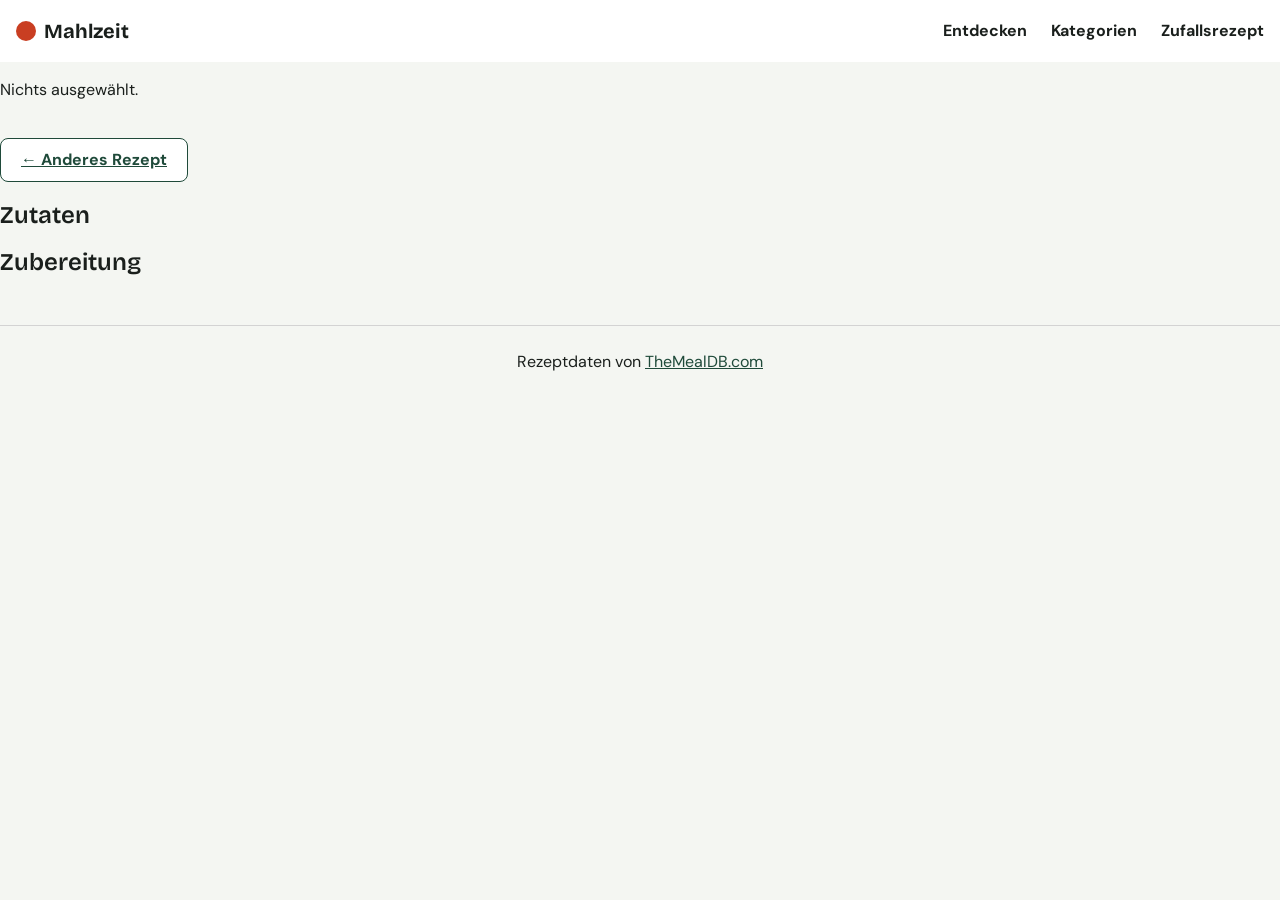
==== rezept.html @ 4722018c "Add rezepte html and js" ====
<!doctype html>
<html lang="de">
    <head>
        <meta charset="UTF-8" />
        <meta name="viewport" content="width=device-width, initial-scale=1.0" />
        <title>Rezept - Mahlzeit</title>
        <link rel="stylesheet" href="assets/css/style.css" />
        <script src="assets/js/api.js" defer></script>
        <script src="assets/js/rezept.js" defer></script>
    </head>
    <body>
        <header>
            <nav class="top-nav-nav">
                <a href="index.html" class="top-nav-logo">Mahlzeit</a>
                <ul class="top-nav-ul">
                    <li class="top-nav-li">
                        <a href="#" class="top-nav-a">Entdecken</a>
                    </li>
                    <li class="top-nav-li">
                        <a href="#" class="top-nav-a">Kategorien</a>
                    </li>
                    <li class="top-nav-li">
                        <a href="#" class="top-nav-a">Zufallsrezept</a>
                    </li>
                </ul>
            </nav>
        </header>

        <main class="recipe-main">
            <p id="message"></p>
            <article class="recipe" id="recipe">
                <img id="meal-image" class="recipe-img" src="" alt="" />
                <div class="recipe-head">
                    <h1 id="meal-name" class="recipe-title"></h1>
                    <div id="meal-tags" class="recipe-tags"></div>
                    <a
                        id="video-link"
                        class="search-btn recipe-video-btn"
                        href=""
                        target="_blank"
                        hidden
                        >Video ansehen</a
                    >
                    <a href="index.html" class="surprise-btn recipe-back-link"
                        >← Anderes Rezept</a
                    >
                </div>
                <section>
                    <h2>Zutaten</h2>
                    <ul id="ingredients"></ul>
                </section>
                <section>
                    <h2>Zubereitung</h2>
                    <ol id="steps"></ol>
                </section>
            </article>
        </main>
        <footer>
            <p class="footer-content">
                Rezeptdaten von
                <a
                    href="https://themealdb.com"
                    target="_blank"
                    class="footer-link"
                    >TheMealDB.com</a
                >
            </p>
        </footer>
    </body>
</html>
---- assets/css/style.css ----
@font-face {
    font-family: "DM Sans";
    src: url("../fonts/dm-sans-v17-latin-700.woff2") format("woff2");
    font-weight: 700;
    font-display: swap;
}
@font-face {
    font-family: "DM Sans";
    src: url("../fonts/dm-sans-v17-latin-regular.woff2") format("woff2");
    font-weight: 400;
    font-display: swap;
}
@font-face {
    font-family: "Bricolage Grotesque";
    src: url("../fonts/bricolage-grotesque-v9-latin-600.woff2") format("woff2");
    font-weight: 600;
    font-display: swap;
}
@font-face {
    font-family: "Bricolage Grotesque";
    src: url("../fonts/bricolage-grotesque-v9-latin-700.woff2") format("woff2");
    font-weight: 700;
    font-display: swap;
}

:root {
    --red: #c93e22;
    --green: #1f4a3a;
    --bg: #f4f6f2;
    --card: #fff;
    --text: #1a1f1c;
}

*,
*::before,
*::after {
    box-sizing: border-box;
}

body {
    margin: 0;
    background: var(--bg);
    color: var(--text);
    font-family: "DM Sans", sans-serif;
    line-height: 1.5;
}

h1,
h2,
h3 {
    font-family: "Bricolage Grotesque", sans-serif;
    font-weight: 600;
    line-height: 1.15;
}

img {
    max-width: 100%;
    display: block;
}

.top-nav-nav {
    display: flex;
    justify-content: space-between;
    align-items: center;
    padding: 1rem;
    background: var(--card);
}

.top-nav-ul {
    display: flex;
    gap: 1.5rem;
    list-style: none;
    margin: 0;
    padding: 0;
}

.top-nav-logo {
    display: flex;
    align-items: center;
    gap: 0.5rem;
    font-family: "Bricolage Grotesque", sans-serif;
    font-weight: 700;
    font-size: 1.25rem;
    color: var(--text);
    text-decoration: none;
}

.top-nav-logo::before {
    content: "";
    width: 1.25rem;
    height: 1.25rem;
    border-radius: 50%;
    background: var(--red);
}

.top-nav-a {
    color: var(--text);
    text-decoration: none;
    font-weight: 700;
}

.top-nav-a:hover {
    text-decoration: underline;
}

.homepage-main {
    max-width: 70rem;
    margin: 0 auto;
    padding: 1rem;
}

.intro-section {
    padding: 2rem 0;
}

.main-title {
    font-size: 3rem;
    margin: 0 0 0.5rem;
}

.small-text {
    margin: 0;
    color: dimgray;
}

.search-section {
    display: flex;
    gap: 0.5rem;
    flex-direction: column;
}

.search-form {
    display: flex;
    flex-direction: column;
    gap: 0.5rem;
    min-width: 0;
}

.search-input {
    flex: 1;
    min-height: 44px;
    min-width: 0;
    padding: 0 1rem;
    border: 1px solid #cfd6d0;
    border-radius: 8px;
    color: var(--text);
    font: inherit;
}

.search-btn,
.surprise-btn {
    display: inline-flex;
    align-items: center;
    justify-content: center;
    gap: 0.5rem;
    min-height: 44px;
    padding: 0 1.25rem;
    border: none;
    border-radius: 8px;
    color: #fff;
    font: inherit;
    font-weight: 700;
    cursor: pointer;
}

.search-btn {
    background: var(--red);
}

.search-icon {
    width: 20px;
    height: 20px;
    flex-shrink: 0;
}

.surprise-icon {
    width: 16px;
    height: 16px;
    flex-shrink: 0;
}

.surprise-btn {
    background: var(--card);
    color: var(--green);
    border: 1px solid var(--green);
}

.categories-section {
    display: flex;
    gap: 0.5rem;
    margin: 2rem 0;
    flex-wrap: wrap;
}

.category-btn {
    background: var(--green);
    color: var(--card);
    border: none;
    padding: 0.4rem 1rem;
    border-radius: 20px;
    font: inherit;
    cursor: pointer;
}

.category-btn-inactive {
    background: var(--card);
    color: var(--text);
    border: 1px solid darkgray;
}

.recipes-card {
    display: flex;
    flex-direction: column;
    background: var(--card);
    font: inherit;
    color: var(--text);
    border-radius: 20px;
    overflow: clip;
    border: 1px solid lightgray;
}

.recipe-card-img {
    width: 100%;
    height: 220px;
    object-fit: cover;
}

.recipe-card-content {
    padding: 1rem;
}

.recipe-card-link {
    color: var(--green);
    text-decoration: none;
    font-weight: 700;
}

.recipe-card-link:hover {
    text-decoration: underline;
}

.recipe-card-category {
    background: lightgray;
    color: var(--text);
    border: none;
    padding: 0.4rem 1rem;
    border-radius: 20px;
    font: inherit;
    margin: 0 0.6rem 0 0;
}

.recipes-section {
    display: grid;
    grid-template-columns: 1fr;
    gap: 1.5rem;
}

@media (min-width: 600px) {
    .recipes-section {
        grid-template-columns: repeat(2, 1fr);
    }
}

@media (min-width: 700px) {
    .search-section {
        flex-direction: row;
    }
    .search-form {
        flex-direction: row;
        flex: 1;
    }
    .search-input {
        flex: 1;
    }
}

@media (min-width: 900px) {
    .recipes-section {
        grid-template-columns: repeat(3, 1fr);
    }
}

footer {
    text-align: center;
    border-top: 1px solid lightgray;
    margin: 3rem 0;
    font: inherit;
    padding: 0.5rem 0;
}

.footer-link {
    color: var(--green);
}

[hidden] {
    display: none !important;
}
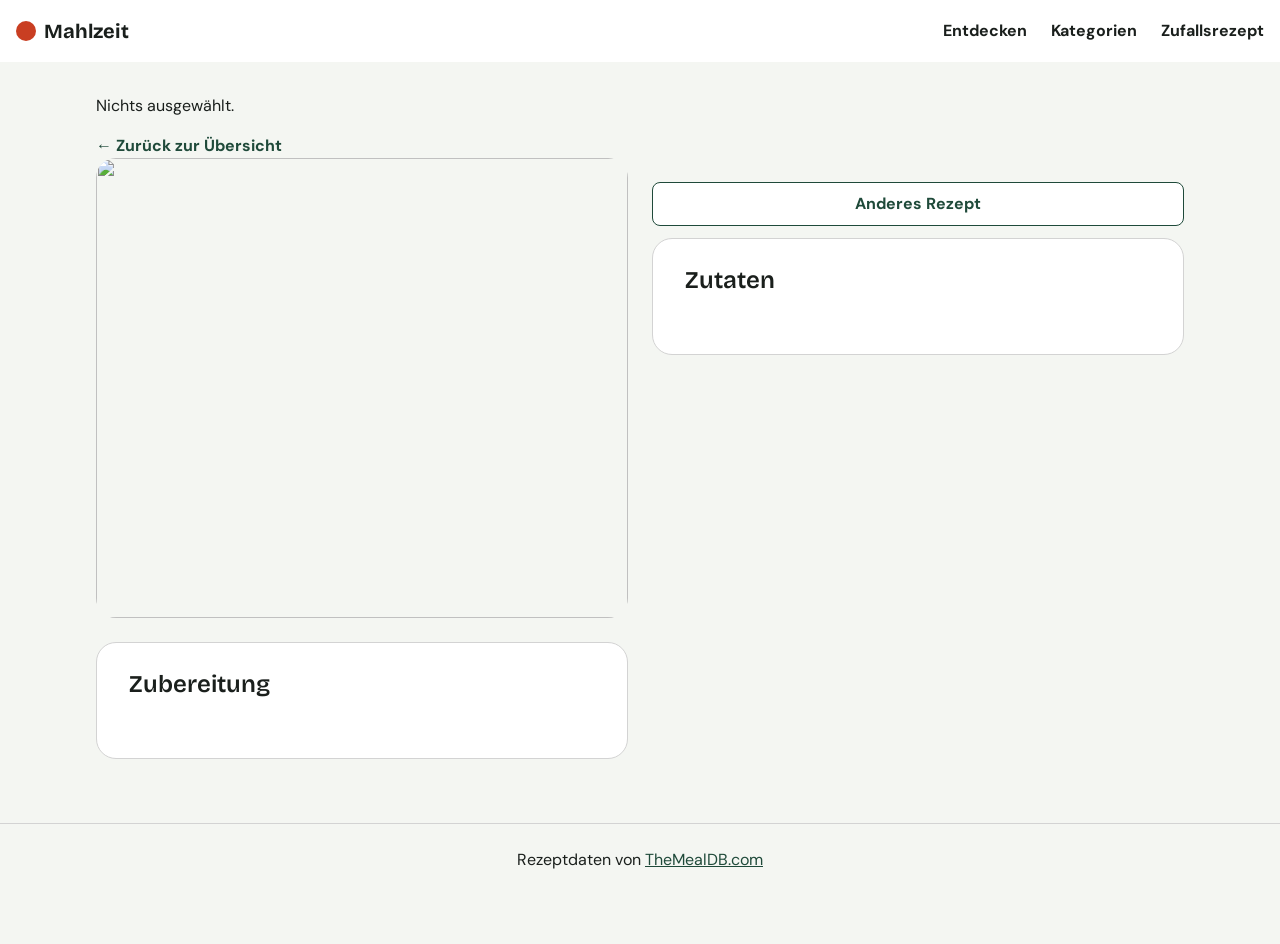
==== commit 11ab2498: "Add recipe css and some bug fixing" ====
--- a/rezept.html
+++ b/rezept.html
@@ -26,30 +26,41 @@
             </nav>
         </header>
 
-        <main class="recipe-main">
+        <main class="main">
             <p id="message"></p>
+            <a href="index.html" class="back-link">← Zurück zur Übersicht</a>
             <article class="recipe" id="recipe">
                 <img id="meal-image" class="recipe-img" src="" alt="" />
                 <div class="recipe-head">
+                    <div id="meal-tags" class=".recipe-card-category"></div>
                     <h1 id="meal-name" class="recipe-title"></h1>
-                    <div id="meal-tags" class="recipe-tags"></div>
                     <a
                         id="video-link"
                         class="search-btn recipe-video-btn"
                         href=""
                         target="_blank"
                         hidden
+                        ><svg
+                            width="24"
+                            height="24"
+                            viewBox="0 0 24 24"
+                            xmlns="http://www.w3.org/2000/svg"
+                        >
+                            <path
+                                fill="currentColor"
+                                d="M8 5.14v14l11-7z"
+                            /></svg
                         >Video ansehen</a
                     >
                     <a href="index.html" class="surprise-btn recipe-back-link"
-                        >← Anderes Rezept</a
+                        >Anderes Rezept</a
                     >
-                </div>
-                <section>
+                <section class="recipe-ingredients">
                     <h2>Zutaten</h2>
                     <ul id="ingredients"></ul>
                 </section>
-                <section>
+                </div>
+                <section class="recipe-steps">
                     <h2>Zubereitung</h2>
                     <ol id="steps"></ol>
                 </section>
--- a/assets/css/style.css
+++ b/assets/css/style.css
@@ -103,7 +103,7 @@
     text-decoration: underline;
 }
 
-.homepage-main {
+.main {
     max-width: 70rem;
     margin: 0 auto;
     padding: 1rem;
@@ -148,7 +148,9 @@
 }
 
 .search-btn,
-.surprise-btn {
+.surprise-btn,
+.recipe-video-btn,
+.recipe-back-link {
     display: inline-flex;
     align-items: center;
     justify-content: center;
@@ -161,6 +163,7 @@
     font: inherit;
     font-weight: 700;
     cursor: pointer;
+    text-decoration: none;
 }
 
 .search-btn {
@@ -240,13 +243,14 @@
 }
 
 .recipe-card-category {
-    background: lightgray;
+    background: #e2e8dc;
     color: var(--text);
     border: none;
     padding: 0.4rem 1rem;
     border-radius: 20px;
     font: inherit;
     margin: 0 0.6rem 0 0;
+    font-size: 0.875rem;
 }
 
 .recipes-section {
@@ -292,6 +296,77 @@
     color: var(--green);
 }
 
+.back-link {
+    color: var(--green);
+    text-decoration: none;
+    font-family: "DM Sans", sans-serif;
+    font-weight: 700;
+    
+}
+
 [hidden] {
     display: none !important;
 }
+
+.recipe {
+    display: flex;
+    flex-direction: column;
+    gap: 1.5rem;
+}
+
+.recipe-img {
+    width: 100%;
+    height: 460px;
+    object-fit: cover;
+    border-radius: 20px;
+}
+
+.recipe-head {
+    display: flex;
+    flex-direction: column;
+    gap: 0.75rem;
+}
+
+.recipe-title {
+    margin: 0;
+}
+
+.recipe-tags {
+    display: flex;
+    gap: 0.5rem;
+    flex-wrap: wrap;
+}
+
+#ingredients li,
+#steps li {
+    margin-bottom: 0.5rem;
+    line-height: 1.5;
+    
+}
+
+
+@media (min-width: 900px) {
+    .recipe {
+        display: grid;
+        grid-template-columns: 1fr 1fr;
+    }
+}
+
+.recipe-ingredients, .recipe-steps {
+    display: flex;
+    flex-direction: column;
+    background: var(--card);
+    font: inherit;
+    color: var(--text);
+    border-radius: 20px;
+    overflow: clip;
+    border: 1px solid lightgray;
+    padding: 0.5rem 2rem;
+}
+.recipe-ingredients ul {
+    list-style: none;
+    padding: 0;
+}
+.recipe-steps ol {
+    padding: 0 1rem;
+}
